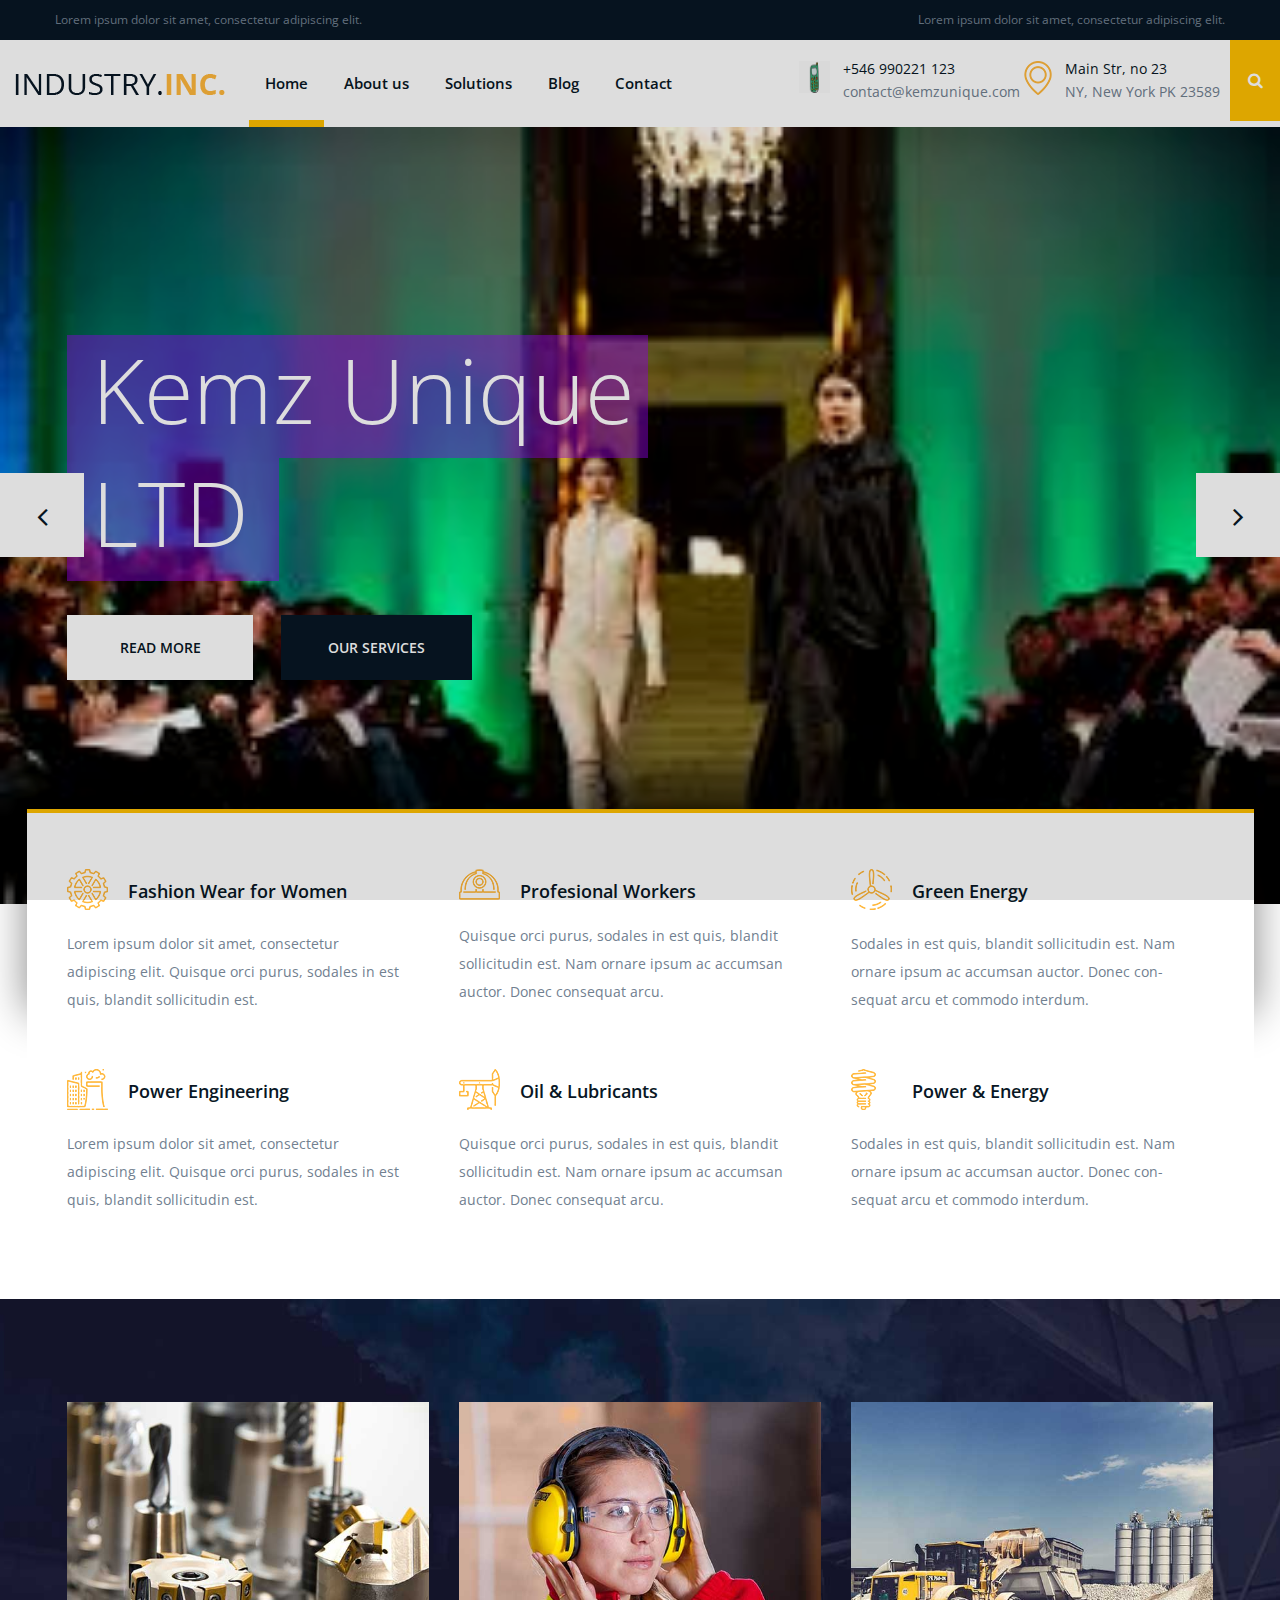
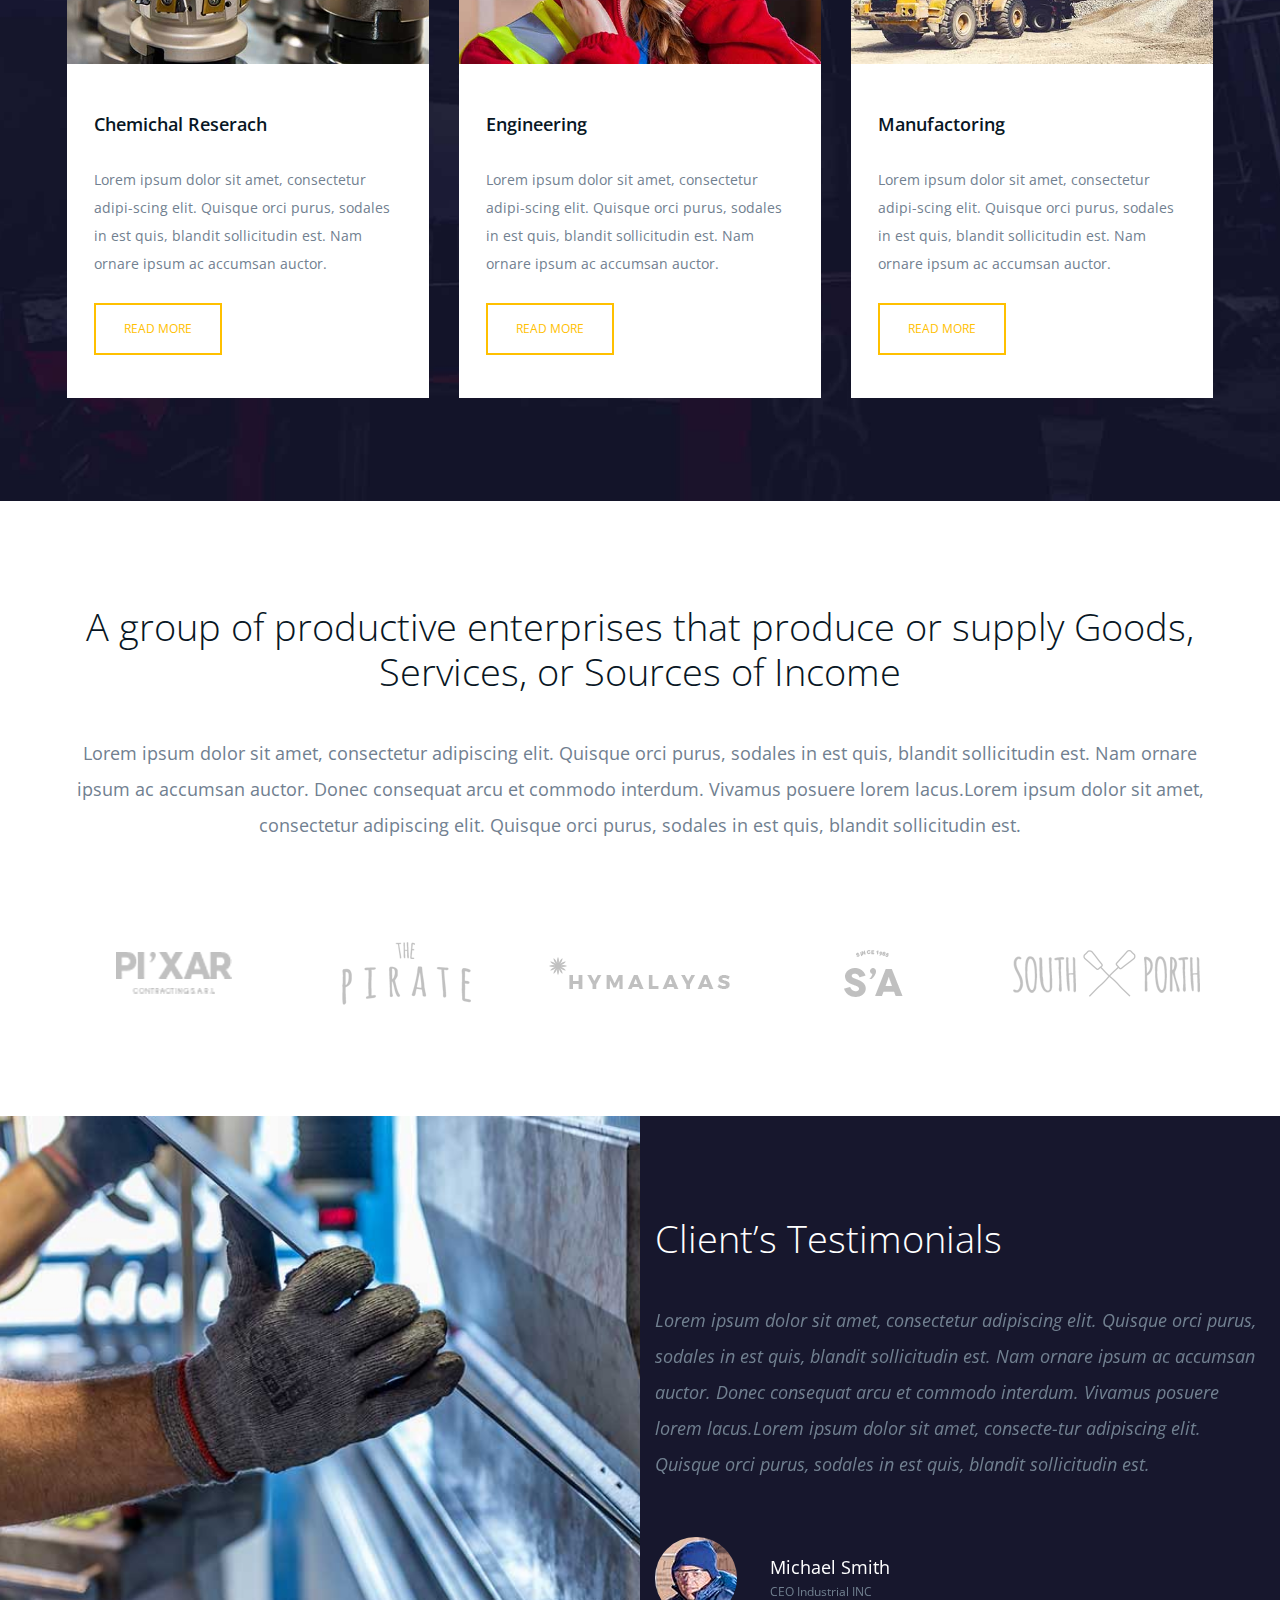
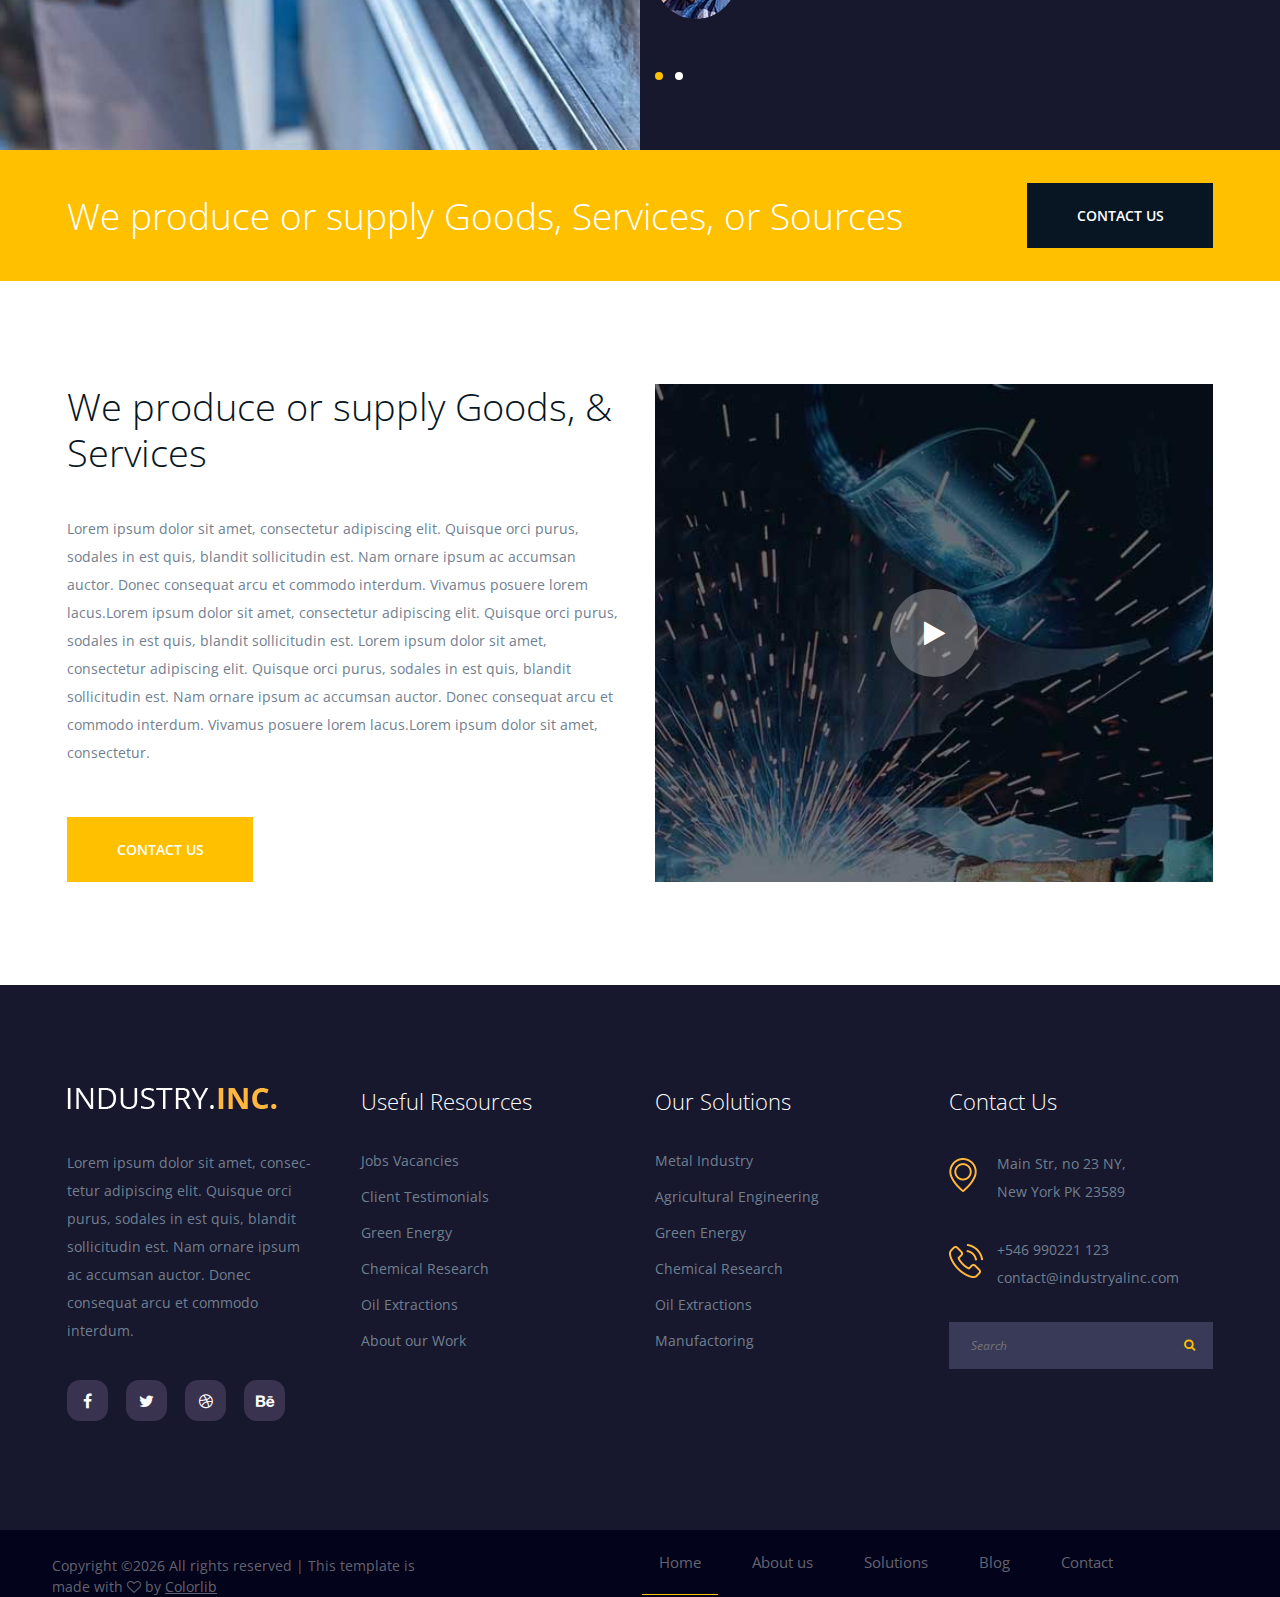
==== index.html @ 71f3b725 "Add files via upload" ====
<!DOCTYPE html>
<html lang="zxx">
<head>
	<title>Industry.INC | HTML Template</title>
	<meta charset="UTF-8">
	<meta name="description" content="Industry.INC HTML Template">
	<meta name="keywords" content="industry, html">
	<meta name="viewport" content="width=device-width, initial-scale=1.0">

	<!-- Favicon -->
	<link href="img/favicon.ico" rel="shortcut icon"/>

	<!-- Google font -->
	<link href="https://fonts.googleapis.com/css?family=Open+Sans:300,300i,400,400i,600,600i,700,700i&display=swap" rel="stylesheet">

	<!-- Stylesheets -->
	<link rel="stylesheet" href="css/bootstrap.min.css"/>
	<link rel="stylesheet" href="css/font-awesome.min.css"/>
	<link rel="stylesheet" href="css/magnific-popup.css"/>
	<link rel="stylesheet" href="css/slicknav.min.css"/>
	<link rel="stylesheet" href="css/owl.carousel.min.css"/>

	<!-- Main Stylesheets -->
	<link rel="stylesheet" href="css/style.css"/>


	<!--[if lt IE 9]>
		<script src="https://oss.maxcdn.com/html5shiv/3.7.2/html5shiv.min.js"></script>
		<script src="https://oss.maxcdn.com/respond/1.4.2/respond.min.js"></script>
	<![endif]-->

</head>
<body>
	<!-- Page Preloder -->
	<div id="preloder">
		<div class="loader"></div>
	</div>

	<!-- Header section  -->
	<header class="header-section clearfix">
		<div class="header-top">
			<div class="container-fluid">
				<div class="row">
					<div class="col-md-6">
						<p>Lorem ipsum dolor sit amet, consectetur adipiscing elit.</p>
					</div>
					<div class="col-md-6 text-md-right">
						<p>Lorem ipsum dolor sit amet, consectetur adipiscing elit.</p>
					</div>
				</div>
			</div>
		</div>
		<div class="site-navbar">
			<!-- Logo -->
			<a href="index.html" class="site-logo">
				<img src="img/logo.png" alt="">
			</a>
			<div class="header-right">
				<div class="header-info-box">
					<div class="hib-icon">
						<img src="img/icons/Picture3.png" alt="" class="">
					</div>
					<div class="hib-text">
						<h6>+546 990221 123</h6>
						<p>contact@kemzunique.com</p>
					</div>
				</div>
				<div class="header-info-box">
					<div class="hib-icon">
						<img src="img/icons/map-marker.png" alt="" class="">
					</div>
					<div class="hib-text">
						<h6>Main Str, no 23</h6>
						<p>NY, New York PK 23589</p>
					</div>
				</div>
				<button class="search-switch"><i class="fa fa-search"></i></button>
			</div>
			<!-- Menu -->
			<nav class="site-nav-menu">
				<ul>
					<li class="active"><a href="index.html">Home</a></li>
					<li><a href="about.html">About us</a></li>
					<li><a href="solutions.html">Solutions</a>
						<ul class="sub-menu">
							<li><a href="elements.html">Elements</a></li>
						</ul>
					</li>
					<li><a href="blog.html">Blog</a></li>
					<li><a href="contact.html">Contact</a></li>
				</ul>
			</nav>

		</div>
	</header>
	<!-- Header section end  -->

	<!-- Hero section  -->
	<section class="hero-section">
		<div class="hero-slider owl-carousel">
			<div class="hero-item set-bg" data-setbg="img/hero-slider/Cat-Walk.jpg">
				<div class="container">
					<div class="row">
						<div class="col-xl-8">
							<h2><span>Kemz</span><span>Unique</span><span>LTD</span></h2>
							<a href="#" class="site-btn sb-white mr-4 mb-3">Read More</a>
							<a href="#" class="site-btn sb-dark">our Services</a>
						</div>
					</div>
				</div>
			</div>
			<div class="hero-item set-bg" data-setbg="img/hero-slider/Cat-Walk.jpg">
				<div class="container">
					<div class="row">
						<div class="col-xl-8">
							<h2><span>Fashionability</span><span>Made</span><span>Affordable</span></h2>
							<a href="#" class="site-btn sb-white mr-4 mb-3">Read More</a>
							<a href="#" class="site-btn sb-dark">our Services</a>
						</div>
					</div>
				</div>
			</div>
		</div>
	</section>
	<!-- Hero section end  -->

	<!-- Services section  -->
	<section class="services-section">
		<div class="services-warp">
			<div class="container">
				<div class="row">
					<div class="col-lg-4 col-md-6">
						<div class="service-item">
							<div class="si-head">
								<div class="si-icon">
									<img src="img/icons/cogwheel.png" alt="">
								</div>
								<h5>Fashion Wear for Women</h5>
							</div>
							<p>Lorem ipsum dolor sit amet, consectetur adipiscing elit. Quisque orci purus, sodales in est quis, blandit sollicitudin est. </p>
						</div>
					</div>
					<div class="col-lg-4 col-md-6">
						<div class="service-item">
							<div class="si-head">
								<div class="si-icon">
									<img src="img/icons/helmet.png" alt="">
								</div>
								<h5>Profesional Workers</h5>
							</div>
							<p>Quisque orci purus, sodales in est quis, blandit sollicitudin est. Nam ornare ipsum ac accumsan auctor. Donec consequat arcu.</p>
						</div>
					</div>
					<div class="col-lg-4 col-md-6">
						<div class="service-item">
							<div class="si-head">
								<div class="si-icon">
									<img src="img/icons/wind-engine.png" alt="">
								</div>
								<h5>Green Energy</h5>
							</div>
							<p>Sodales in est quis, blandit sollicitudin est. Nam ornare ipsum ac accumsan auctor. Donec con-sequat arcu et commodo interdum. </p>
						</div>
					</div>
					<div class="col-lg-4 col-md-6">
						<div class="service-item">
							<div class="si-head">
								<div class="si-icon">
									<img src="img/icons/pollution.png" alt="">
								</div>
								<h5>Power Engineering</h5>
							</div>
							<p>Lorem ipsum dolor sit amet, consectetur adipiscing elit. Quisque orci purus, sodales in est quis, blandit sollicitudin est. </p>
						</div>
					</div>
					<div class="col-lg-4 col-md-6">
						<div class="service-item">
							<div class="si-head">
								<div class="si-icon">
									<img src="img/icons/pumpjack.png" alt="">
								</div>
								<h5>Oil & Lubricants</h5>
							</div>
							<p>Quisque orci purus, sodales in est quis, blandit sollicitudin est. Nam ornare ipsum ac accumsan auctor. Donec consequat arcu.</p>
						</div>
					</div>
					<div class="col-lg-4 col-md-6">
						<div class="service-item">
							<div class="si-head">
								<div class="si-icon">
									<img src="img/icons/light-bulb.png" alt="">
								</div>
								<h5>Power & Energy</h5>
							</div>
							<p>Sodales in est quis, blandit sollicitudin est. Nam ornare ipsum ac accumsan auctor. Donec con-sequat arcu et commodo interdum. </p>
						</div>
					</div>
				</div>
			</div>
		</div>
	</section>
	<!-- Services section end  -->

	<!-- Features section   -->
	<section class="features-section spad set-bg" data-setbg="img/features-bg.jpg">
		<div class="container">
			<div class="row">
				<div class="col-lg-4 col-md-6">
					<div class="feature-box">
						<img src="img/features/1.jpg" alt="">
						<div class="fb-text">
							<h5>Chemichal Reserach</h5>
							<p>Lorem ipsum dolor sit amet, consectetur adipi-scing elit. Quisque orci purus, sodales in est quis, blandit sollicitudin est. Nam ornare ipsum ac accumsan auctor. </p>
							<a href="" class="fb-more-btn">Read More</a>
						</div>
					</div>
				</div>
				<div class="col-lg-4 col-md-6">
					<div class="feature-box">
						<img src="img/features/2.jpg" alt="">
						<div class="fb-text">
							<h5>Engineering</h5>
							<p>Lorem ipsum dolor sit amet, consectetur adipi-scing elit. Quisque orci purus, sodales in est quis, blandit sollicitudin est. Nam ornare ipsum ac accumsan auctor. </p>
							<a href="" class="fb-more-btn">Read More</a>
						</div>
					</div>
				</div>
				<div class="col-lg-4 col-md-12">
					<div class="feature-box">
						<img src="img/features/3.jpg" alt="">
						<div class="fb-text">
							<h5>Manufactoring</h5>
							<p>Lorem ipsum dolor sit amet, consectetur adipi-scing elit. Quisque orci purus, sodales in est quis, blandit sollicitudin est. Nam ornare ipsum ac accumsan auctor. </p>
							<a href="" class="fb-more-btn">Read More</a>
						</div>
					</div>
				</div>
			</div>
		</div>
	</section>
	<!-- Features section end  -->


	<!-- Clients section  -->
	<section class="clients-section spad">
		<div class="container">
			<div class="client-text">
				<h2>A group of productive enterprises that produce or supply Goods, Services, or Sources of Income</h2>
				<p>Lorem ipsum dolor sit amet, consectetur adipiscing elit. Quisque orci purus, sodales in est quis, blandit sollicitudin est. Nam ornare ipsum ac accumsan auctor. Donec consequat arcu et commodo interdum. Vivamus posuere lorem lacus.Lorem ipsum dolor sit amet, consectetur adipiscing elit. Quisque orci purus, sodales in est quis, blandit sollicitudin est.</p>
			</div>
			<div id="client-carousel" class="client-slider owl-carousel">
				<div class="single-brand">
					<a href="#">
						<img src="img/clients/1.png" alt="">
					</a>
				</div>
				<div class="single-brand">
					<a href="#">
						<img src="img/clients/2.png" alt="">
					</a>
				</div>
				<div class="single-brand">
					<a href="#">
						<img src="img/clients/3.png" alt="">
					</a>
				</div>
				<div class="single-brand">
					<a href="#">
						<img src="img/clients/4.png" alt="">
					</a>
				</div>
				<div class="single-brand">
					<a href="#">
						<img src="img/clients/5.png" alt="">
					</a>
				</div>
			</div>
		</div>
	</section>
	<!-- Clients section end  -->


	<!-- Testimonial section -->
	<section class="testimonial-section">
		<div class="container-fluid">
			<div class="row">
				<div class="col-lg-6 p-0">
					<div class="testimonial-bg set-bg" data-setbg="img/testimonial-bg.jpg"></div>
				</div>
				<div class="col-lg-6 p-0">
					<div class="testimonial-box">
						<div class="testi-box-warp">
							<h2>Client’s Testimonials</h2>
							<div class="testimonial-slider owl-carousel">
								<div class="testimonial">
									<p>Lorem ipsum dolor sit amet, consectetur adipiscing elit. Quisque orci purus, sodales in est quis, blandit sollicitudin est. Nam ornare ipsum ac accumsan auctor. Donec consequat arcu et commodo interdum. Vivamus posuere lorem lacus.Lorem ipsum dolor sit amet, consecte-tur adipiscing elit. Quisque orci purus, sodales in est quis, blandit sollicitudin est.</p>
									<img src="img/testimonial-thumb.jpg" alt="" class="testi-thumb">
									<div class="testi-info">
										<h5>Michael Smith</h5>
										<span>CEO Industrial INC</span>
									</div>
								</div>
								<div class="testimonial">
									<p>Lorem ipsum dolor sit amet, consectetur adipiscing elit. Quisque orci purus, sodales in est quis, blandit sollicitudin est. Nam ornare ipsum ac accumsan auctor. Donec consequat arcu et commodo interdum. Vivamus posuere lorem lacus.Lorem ipsum dolor sit amet, consecte-tur adipiscing elit. Quisque orci purus, sodales in est quis, blandit sollicitudin est.</p>
									<img src="img/testimonial-thumb.jpg" alt="" class="testi-thumb">
									<div class="testi-info">
										<h5>Michael Smith</h5>
										<span>CEO Industrial INC</span>
									</div>
								</div>
							</div>
						</div>
					</div>
				</div>
			</div>
		</div>
	</section>
	<!-- Testimonial section end  -->


	<!-- Call to action section  -->
	<section class="cta-section">
		<div class="container">
			<div class="row">
				<div class="col-lg-9 d-flex align-items-center">
					<h2>We produce or supply Goods, Services, or Sources</h2>
				</div>
				<div class="col-lg-3 text-lg-right" >
					<a href="#" class="site-btn sb-dark">contact us</a>
				</div>
			</div>
		</div>
	</section>
	<!-- Call to action section end  -->

	<!-- Video section  -->
	<section class="video-section spad" >
		<div class="container">
			<div class="row">
				<div class="col-lg-6">
					<div class="video-text">
						<h2>We produce or supply Goods, & Services</h2>
						<p>Lorem ipsum dolor sit amet, consectetur adipiscing elit. Quisque orci purus, sodales in est quis, blandit sollicitudin est. Nam ornare ipsum ac accumsan auctor. Donec consequat arcu et commodo interdum. Vivamus posuere lorem lacus.Lorem ipsum dolor sit amet, consectetur adipiscing elit. Quisque orci purus, sodales in est quis, blandit sollicitudin est. Lorem ipsum dolor sit amet, consectetur adipiscing elit. Quisque orci purus, sodales in est quis, blandit sollicitudin est. Nam ornare ipsum ac accumsan auctor. Donec consequat arcu et commodo interdum. Vivamus posuere lorem lacus.Lorem ipsum dolor sit amet, consectetur.</p>
						<a href="#" class="site-btn">contact us</a>
					</div>
				</div>
				<div class="col-lg-6">
					<div class="video-box set-bg" data-setbg="img/video-box.jpg">
						<a href="https://www.youtube.com/watch?v=wbnaHgSttVo" class="video-popup">
							<i class="fa fa-play"></i>
						</a>
					</div>
				</div>
			</div>
		</div>
	</section>
	<!-- Video section end  -->


	<!-- Footer section -->
	<footer class="footer-section spad">
		<div class="container">
			<div class="row">
				<div class="col-lg-3 col-md-6">
					<div class="footer-widget about-widget">
						<img src="img/logo-light.png" alt="">
						<p>Lorem ipsum dolor sit amet, consec-tetur adipiscing elit. Quisque orci purus, sodales in est quis, blandit sollicitudin est. Nam ornare ipsum ac accumsan auctor. Donec consequat arcu et commodo interdum. </p>
						<div class="footer-social">
							<a href=""><i class="fa fa-facebook"></i></a>
							<a href=""><i class="fa fa-twitter"></i></a>
							<a href=""><i class="fa fa-dribbble"></i></a>
							<a href=""><i class="fa fa-behance"></i></a>
						</div>
					</div>
				</div>
				<div class="col-lg-3 col-md-6 col-sm-6">
					<div class="footer-widget">
						<h2 class="fw-title">Useful Resources</h2>
						<ul>
							<li><a href="">Jobs Vacancies</a></li>
							<li><a href="">Client Testimonials</a></li>
							<li><a href="">Green  Energy</a></li>
							<li><a href="">Chemical Research</a></li>
							<li><a href="">Oil Extractions</a></li>
							<li><a href="">About our Work</a></li>
						</ul>
					</div>
				</div>
				<div class="col-lg-3 col-md-6 col-sm-6">
					<div class="footer-widget">
						<h2 class="fw-title">Our Solutions</h2>
						<ul>
							<li><a href="">Metal Industry</a></li>
							<li><a href="">Agricultural Engineering</a></li>
							<li><a href="">Green  Energy</a></li>
							<li><a href="">Chemical Research</a></li>
							<li><a href="">Oil Extractions</a></li>
							<li><a href="">Manufactoring</a></li>
						</ul>
					</div>
				</div>
				<div class="col-lg-3 col-md-6 col-sm-7">
					<div class="footer-widget">
						<h2 class="fw-title">Contact Us</h2>
						<div class="footer-info-box">
							<div class="fib-icon">
								<img src="img/icons/map-marker.png" alt="" class="">
							</div>
							<div class="fib-text">
								<p>Main Str, no 23 NY,<br>New York PK 23589</p>
							</div>
						</div>
						<div class="footer-info-box">
							<div class="fib-icon">
								<img src="img/icons/phone.png" alt="" class="">
							</div>
							<div class="fib-text">
								<p>+546 990221 123<br>contact@industryalinc.com</p>
							</div>
						</div>
						<form class="footer-search">
							<input type="text" placeholder="Search">
							<button><i class="fa fa-search"></i></button>
						</form>
					</div>
				</div>
			</div>
		</div>
		<div class="footer-buttom">
			<div class="container">
			<div class="row">
				<div class="col-lg-4 order-2 order-lg-1 p-0">
					<div class="copyright"><!-- Link back to Colorlib can't be removed. Template is licensed under CC BY 3.0. -->
Copyright &copy;<script>document.write(new Date().getFullYear());</script> All rights reserved | This template is made with <i class="fa fa-heart-o" aria-hidden="true"></i> by <a href="https://colorlib.com" target="_blank">Colorlib</a>
<!-- Link back to Colorlib can't be removed. Template is licensed under CC BY 3.0. --></div>
				</div>
				<div class="col-lg-7 order-1 order-lg-2 p-0">
					<ul class="footer-menu">
						<li class="active"><a href="index.html">Home</a></li>
						<li><a href="about.html">About us</a></li>
						<li><a href="solutions.html">Solutions</a></li>
						<li><a href="blog.html">Blog</a></li>
						<li><a href="contact.html">Contact</a></li>
					</ul>
				</div>
			</div>
		</div>
		</div>
	</footer>
	<!-- Footer section end -->

	<!-- Search model -->
	<div class="search-model">
		<div class="h-100 d-flex align-items-center justify-content-center">
			<div class="search-close-switch">+</div>
			<form class="search-model-form">
				<input type="text" id="search-input" placeholder="Search here.....">
			</form>
		</div>
	</div>
	<!-- Search model end -->

	<!--====== Javascripts & Jquery ======-->
	<script src="js/jquery-3.2.1.min.js"></script>
	<script src="js/bootstrap.min.js"></script>
	<script src="js/jquery.slicknav.min.js"></script>
	<script src="js/owl.carousel.min.js"></script>
	<script src="js/circle-progress.min.js"></script>
	<script src="js/jquery.magnific-popup.min.js"></script>
	<script src="js/main.js"></script>

	</body>
</html>
---- css/style.css ----
/* =================================
------------------------------------
  Template Name: Industry.INC
	Description: Industry.INC HTML Template
	Author: colorlib
	Author URI: https://www.colorlib.com/
	Version: 1.0
	Created: colorlib
 ------------------------------------
 ====================================*/


/*----------------------------------------*/
/* Template default CSS
/*----------------------------------------*/

 html,
 body {
   height: 100%;
   font-family: "Open Sans", sans-serif;
   -webkit-font-smoothing: antialiased;
   font-smoothing: antialiased;
 }

 h1,
 h2,
 h3,
 h4,
 h5,
 h6 {
   margin: 0;
   color: #081624;
   font-weight: 600;
 }

 h1 {
   font-size: 70px;
 }

 h2 {
   font-size: 38px;
 }

 h3 {
   font-size: 30px;
 }

 h4 {
   font-size: 24px;
 }

 h5 {
   font-size: 18px;
 }

 h6 {
   font-size: 16px;
 }

 p {
   font-size: 14px;
   color: #718090;
   line-height: 2;
 }

 img {
   max-width: 100%;
 }

 input:focus,
 select:focus,
 button:focus,
 textarea:focus {
   outline: none;
 }

 a:hover,
 a:focus {
   text-decoration: none;
   outline: none;
 }

 ul,
 ol {
   padding: 0;
   margin: 0;
 }

 /*---------------------
 Helper CSS
  -----------------------*/

 .section-title {
   text-align: center;
 }

 .section-title h2 {
   font-size: 36px;
 }

 .set-bg {
   background-repeat: no-repeat;
   background-size: cover;
   background-position: top center;
 }

 .spad {
   padding-top: 103px;
   padding-bottom: 103px;
 }

 .text-white h1,
 .text-white h2,
 .text-white h3,
 .text-white h4,
 .text-white h5,
 .text-white h6,
 .text-white p,
 .text-white span,
 .text-white li,
 .text-white a {
   color: #fff;
 }

 /*---------------------
 Commom elements
  -----------------------*/

 .element {
   margin-bottom: 85px;
 }

 .element:last-child {
   margin-bottom: 0;
 }

 .element .el-title {
   font-weight: 300;
   font-size: 36px;
   margin-bottom: 50px;
 }

 /* buttons */

 .site-btn {
   display: inline-block;
   border: none;
   font-size: 14px;
   font-weight: 600;
   min-width: 186px;
   padding: 23px 47px;
   text-transform: uppercase;
   background: #ffc000;
   color: #fff;
   line-height: normal;
   cursor: pointer;
   text-align: center;
 }

 .site-btn:hover {
   color: #fff;
 }

 .site-btn.sb-dark {
   color: #fff;
   background: #081624;
 }

 .site-btn.sb-light-dark {
   color: #fff;
   background: #304a5f;
 }

 .site-btn.sb-light {
   color: #081624;
   background: #e3f0fa;
 }

 .site-btn.sb-white {
   color: #081624;
   background: #fff;
 }

 /* Preloder */

 #preloder {
   position: fixed;
   width: 100%;
   height: 100%;
   top: 0;
   left: 0;
   z-index: 999999;
   background: #000;
 }

 .loader {
   width: 40px;
   height: 40px;
   position: absolute;
   top: 50%;
   left: 50%;
   margin-top: -13px;
   margin-left: -13px;
   border-radius: 60px;
   animation: loader 0.8s linear infinite;
   -webkit-animation: loader 0.8s linear infinite;
 }

 @keyframes loader {
   0% {
     -webkit-transform: rotate(0deg);
     transform: rotate(0deg);
     border: 4px solid #f44336;
     border-left-color: transparent;
   }
   50% {
     -webkit-transform: rotate(180deg);
     transform: rotate(180deg);
     border: 4px solid #673ab7;
     border-left-color: transparent;
   }
   100% {
     -webkit-transform: rotate(360deg);
     transform: rotate(360deg);
     border: 4px solid #f44336;
     border-left-color: transparent;
   }
 }

 @-webkit-keyframes loader {
   0% {
     -webkit-transform: rotate(0deg);
     border: 4px solid #f44336;
     border-left-color: transparent;
   }
   50% {
     -webkit-transform: rotate(180deg);
     border: 4px solid #673ab7;
     border-left-color: transparent;
   }
   100% {
     -webkit-transform: rotate(360deg);
     border: 4px solid #f44336;
     border-left-color: transparent;
   }
 }

 /* Accordion */

 .accordion-area .panel {
   margin-bottom: 8px;
 }

 .accordion-area .panel-header {
   display: block;
   font-weight: 500;
   position: relative;
   background: #304a5f;
   color: #fff;
   -webkit-transition: all 0.4s ease-out 0s;
   transition: all 0.4s ease-out 0s;
 }

 .accordion-area .panel-header.active .panel-link {
   background: #ffc000;
 }

 .accordion-area .panel-header.active .panel-link.collapsed {
   background: #304a5f;
 }

 .accordion-area .panel-link:after {
   content: "+";
   position: absolute;
   font-size: 20px;
   right: 25px;
   top: 50%;
   color: #fff;
   line-height: 16px;
   margin-top: -8px;
   margin-left: -4px;
 }

 .accordion-area .panel-header.active .panel-link:after {
   content: "-";
   margin-top: -10px;
   color: #fff;
 }

 .accordion-area .panel-header.active .panel-link.collapsed:after {
   content: "+";
   color: #fff;
 }

 .accordion-area .panel-link {
   text-align: left;
   background-color: transparent;
   border: none;
   position: relative;
   width: 100%;
   padding: 16px 40px;
   padding-left: 30px;
   font-size: 20px;
   color: #fff;
   font-weight: 600;
   line-height: 1.35;
   cursor: pointer;
 }

 .accordion-area .panel-body p {
   margin-bottom: 0;
   padding: 25px 0 20px;
 }

 /* Tab */

 .tab-element .nav-tabs {
   border-bottom: none;
   margin-bottom: 15px;
 }

 .tab-element .nav-item {
   margin-right: 10px;
   margin-bottom: 10px;
 }

 .tab-element .nav-tabs .nav-link {
   text-align: left;
   background-color: #304a5f;
   border-radius: 0;
   position: relative;
   width: 100%;
   padding: 18px 38px;
   font-size: 16px;
   color: #fff;
   font-weight: 600;
   line-height: 1.35;
   cursor: pointer;
 }

 .tab-element .nav-tabs .nav-item:last-child {
   margin-right: 0;
 }

 .tab-element .nav-tabs .nav-link.active {
   background: #ffc000;
 }

 .tab-element .tab-pane p {
   margin-bottom: 0;
   line-height: 1.9;
 }

 .circle-progress {
   text-align: center;
   display: block;
   position: relative;
   margin-bottom: 30px;
 }

 .circle-progress canvas {
   -webkit-transform: rotate(90deg);
   transform: rotate(90deg);
 }

 .circle-progress .circle-warp {
   margin-bottom: 5px;
   position: relative;
 }

 .circle-progress h2 {
   position: absolute;
   width: 100%;
   top: 50%;
   margin-top: -20px;
   font-size: 30px;
   font-weight: 300;
   color: #ffc000;
 }

 .search-model {
   display: none;
   position: fixed;
   width: 100%;
   height: 100%;
   left: 0;
   top: 0;
   background: #000;
   z-index: 99999;
 }

 .search-model-form {
   padding: 0 15px;
 }

 .search-model-form input {
   width: 500px;
   font-size: 40px;
   border: none;
   border-bottom: 2px solid #333;
   background: none;
   color: #999;
 }

 .search-close-switch {
   position: absolute;
   width: 50px;
   height: 50px;
   background: #333;
   color: #fff;
   text-align: center;
   border-radius: 50%;
   padding-top: 6px;
   font-size: 26px;
   top: 30px;
   cursor: pointer;
   -webkit-transform: rotate(45deg);
   transform: rotate(45deg);
   font-weight: 300;
 }

 /*------------------
 Header section
  ---------------------*/

 .header-top {
   padding: 14px 40px;
   background: #081624;
 }

 .header-top p {
   margin-bottom: 0;
   color: #718090;
   font-size: 12px;
   line-height: 1;
 }

 .site-logo {
   display: inline-block;
   margin-right: 100px;
   padding-left: 63px;
 }

 .header-right {
   float: right;
   padding-right: 83px;
   position: relative;
 }

 .header-info-box {
   display: inline-block;
   margin-right: 40px;
   padding: 21px 0 15px;
 }

 .header-info-box .hib-icon {
   float: left;
   margin-right: 13px;
 }

 .header-info-box .hib-text {
   overflow: hidden;
 }

 .header-info-box .hib-text h6 {
   font-weight: 400;
   font-size: 14px;
 }

 .header-info-box .hib-text p {
   margin-bottom: 0;
 }

 .search-switch {
   position: absolute;
   right: 0;
   top: 0;
   width: 83px;
   height: 100%;
   max-height: 86px;
   color: #fff;
   font-size: 25px;
   border: none;
   background: #ffc000;
 }

 .search-switch-warp {
   padding-top: 20px;
 }

 .search-switch-warp .search-switch {
   display: block;
   width: 100%;
   position: relative;
   font-size: 16px;
   padding: 10px;
 }

 .site-nav-menu {
   display: -webkit-inline-box;
   display: -ms-inline-flexbox;
   display: inline-flex;
 }

 .site-nav-menu ul {
   list-style: none;
 }

 .site-nav-menu ul li {
   display: inline-block;
   position: relative;
 }

 .site-nav-menu ul li a {
   display: block;
   padding: 32px 16px;
   margin-right: 35px;
   font-size: 15px;
   font-weight: 600;
   color: #081624;
   position: relative;
 }

 .site-nav-menu ul li a:after {
   position: absolute;
   content: "";
   width: 0;
   height: 7px;
   left: 0;
   bottom: 0;
   background: #ffc000;
   -webkit-transition: all 0.4s;
   transition: all 0.4s;
 }

 .site-nav-menu ul li .sub-menu {
   position: absolute;
   top: 100%;
   left: 0;
   width: 220px;
   background: #fff;
   visibility: hidden;
   opacity: 0;
   margin-top: 50px;
   padding: 15px 0 10px;
   text-align: left;
   -webkit-box-shadow: 0 15px 50px 1px rgba(0, 0, 0, 0.13);
   box-shadow: 0 15px 50px 1px rgba(0, 0, 0, 0.13);
   -webkit-transition: all 0.4s;
   transition: all 0.4s;
 }

 .site-nav-menu ul li .sub-menu li {
   display: block;
 }

 .site-nav-menu ul li .sub-menu li a {
   padding: 8px 25px;
   text-transform: none;
   margin-right: 0;
 }

 .site-nav-menu ul li .sub-menu li a:hover {
   color: #ffc000;
 }

 .site-nav-menu ul li .sub-menu li a:after {
   display: none;
 }

 .site-nav-menu ul li:hover a:after {
   width: 100%;
 }

 .site-nav-menu ul li:hover .sub-menu {
   visibility: visible;
   opacity: 1;
   margin-top: 0;
   z-index: 99;
 }

 .site-nav-menu ul li.active a:after {
   width: 100%;
 }

 .slicknav_menu {
   display: none;
 }

 /* ----------------
  Hero Section
  ---------------------*/

 .hero-slider .owl-nav button.owl-prev,
 .hero-slider .owl-nav button.owl-next {
   position: absolute;
   width: 84px;
   height: 84px;
   top: calc( 50% - 42px);
   left: 0;
   font-size: 30px;
   color: #081624;
   background: #fff;
   -webkit-transition: all 0.4s;
   transition: all 0.4s;
 }

 .hero-slider .owl-nav button.owl-prev:hover,
 .hero-slider .owl-nav button.owl-next:hover {
   color: #fff;
   background: #ffc000;
 }

 .hero-slider .owl-nav button.owl-next {
   left: auto;
   right: 0;
 }

 .hero-item {
   height: 777px;
   display: -webkit-box;
   display: -ms-flexbox;
   display: flex;
   -webkit-box-align: center;
   -ms-flex-align: center;
   align-items: center;
 }

 .hero-item h2 {
   font-size: 90px;
   font-weight: 300;
   color: #fff;
   margin-bottom: 34px;
   opacity: 0;
   top: 50px;
   position: relative;
 }

 .hero-item h2 span {
   padding-left: 25px;
   padding-bottom: 15px;
   display: inline-block;
   background: #9d00ff75;
 }

 .hero-item h2 span:nth-child(1) {
   color: #ffffff;
 }

 .hero-item h2 span:nth-child(2) {
   padding-right: 14px;
 }

 .hero-item h2 span:last-child {
   padding-right: 30px;
 }

 .hero-item .site-btn {
   opacity: 0;
   top: 50px;
   position: relative;
 }

 .hero-slider .owl-item.active .hero-item h2,
 .hero-slider .owl-item.active .hero-item .site-btn {
   top: 0;
   opacity: 1;
 }

 .hero-slider .owl-item.active .hero-item h2 {
   -webkit-transition: all 0.5s ease 0.2s;
   transition: all 0.5s ease 0.2s;
 }

 .hero-slider .owl-item.active .hero-item .site-btn {
   -webkit-transition: all 0.5s ease 0.4s;
   transition: all 0.5s ease 0.4s;
 }

 .hero-slider .owl-item.active .hero-item .site-btn:last-child {
   -webkit-transition: all 0.5s ease 0.6s;
   transition: all 0.5s ease 0.6s;
 }

 /* ----------------
 Service Section
  ---------------------*/

 .services-warp {
   padding-top: 56px;
   padding-bottom: 30px;
   max-width: 1227px;
   margin: -91px auto 0;
   background: #fff;
   position: relative;
   -webkit-box-shadow: 0 0 0 #00000075;
   box-shadow: 0 0 0 #00000075;
   z-index: 99;
 }

 .services-warp:after,
 .services-warp::before {
   position: absolute;
   content: "";
   width: 100%;
   height: 50%;
   top: 0;
   left: 0;
   z-index: -2;
   -webkit-box-shadow: 0 -43px 41px rgba(0, 0, 0, 0.48);
   box-shadow: 0 -43px 41px rgba(0, 0, 0, 0.48);
 }

 .services-warp::before {
   background: #fff;
   height: 100%;
   top: -4px;
   -webkit-box-shadow: 0 0 0 #000;
   box-shadow: 0 0 0 #000;
   border-top: 4px solid #ffc000;
   z-index: -1;
 }

 .service-item {
   margin-bottom: 55px;
   padding-right: 20px;
 }

 .service-item .si-head {
   overflow: hidden;
   margin-bottom: 20px;
 }

 .service-item .si-icon {
   float: left;
   width: 61px;
 }

 .service-item h5 {
   overflow: hidden;
   padding-top: 12px;
 }

 .service-item p {
   margin-bottom: 0;
 }

 /* ----------------
  Features Section
  ---------------------*/

 .features-section {
   padding-bottom: 73px;
 }

 .feature-box {
   margin-bottom: 30px;
 }

 .feature-box .fb-text {
   padding: 50px 27px 43px;
   background: #fff;
 }

 .feature-box img {
   min-width: 100%;
 }

 .feature-box h5 {
   margin-bottom: 30px;
 }

 .feature-box p {
   margin-bottom: 25px;
 }

 .feature-box .fb-more-btn {
   display: inline-block;
   color: #ffc000;
   font-size: 12px;
   text-transform: uppercase;
   border: 2px solid #ffc000;
   padding: 15px;
   min-width: 128px;
   text-align: center;
 }

 .feature-box .fb-more-btn:hover {
   background: #ffc000;
   color: #fff;
 }

 /* ----------------
  Clients Section
  ---------------------*/

 .client-text {
   text-align: center;
   margin-bottom: 90px;
 }

 .client-text h2 {
   font-weight: 300;
   margin-bottom: 40px;
 }

 .client-text p {
   font-size: 18px;
 }

 .client-slider .single-brand {
   display: table;
   height: 80px;
   width: 100%;
 }

 .client-slider .single-brand a {
   display: table-cell;
   vertical-align: middle;
   text-align: center;
 }

 .client-slider .single-brand a img {
   width: auto;
   margin: 0 auto;
   -webkit-filter: grayscale(100%);
   filter: grayscale(100%);
   -webkit-transition: all 0.4s;
   transition: all 0.4s;
 }

 .client-slider .single-brand a:hover img {
   -webkit-filter: grayscale(0%);
   filter: grayscale(0%);
 }

 /* ----------------------
  Testimonial Section
 ------------------------*/

 .testimonial-bg {
   height: 100%;
 }

 .testimonial-box {
   padding: 100px 15px 70px;
   background: #17172d;
 }

 .testimonial-box .testi-box-warp {
   max-width: 740px;
   margin: 0 auto;
 }

 .testimonial-box h2 {
   color: #fff;
   font-weight: 300;
   margin-bottom: 40px;
 }

 .testimonial-slider .owl-dots {
   display: -webkit-box;
   display: -ms-flexbox;
   display: flex;
 }

 .testimonial-slider .owl-dots .owl-dot {
   width: 8px;
   height: 8px;
   border-radius: 15px;
   margin-right: 12px;
   background: #fff;
 }

 .testimonial-slider .owl-dots .owl-dot.active {
   background: #ffc000;
 }

 .testimonial {
   padding-bottom: 70px;
 }

 .testimonial p {
   font-size: 18px;
   font-style: italic;
   margin-bottom: 55px;
 }

 .testimonial .testi-thumb {
   width: 82px !important;
   height: 82px;
   float: left;
   margin-right: 33px;
   border-radius: 50%;
 }

 .testimonial h5 {
   font-weight: 400;
   font-size: 18px;
   color: #fff;
   padding-top: 20px;
 }

 .testimonial span {
   font-size: 12px;
   color: #718090;
 }

 /* ------------------------
  Call to action section
 ------------------------*/

 .cta-section {
   padding: 33px 0;
   background: #ffc000;
 }

 .cta-section h2 {
   color: #fff;
   font-size: 37px;
   font-weight: 300;
 }

 /* ----------------
  Video Section
 ---------------------*/

 .video-text h2 {
   font-weight: 300;
   margin-bottom: 40px;
 }

 .video-text p {
   line-height: 2;
   margin-bottom: 50px;
 }

 .video-box {
   height: 100%;
   display: -webkit-box;
   display: -ms-flexbox;
   display: flex;
   -webkit-box-align: center;
   -ms-flex-align: center;
   align-items: center;
   -webkit-box-pack: center;
   -ms-flex-pack: center;
   justify-content: center;
 }

 .video-box a {
   display: -webkit-box;
   display: -ms-flexbox;
   display: flex;
   width: 88px;
   height: 88px;
   -webkit-box-align: center;
   -ms-flex-align: center;
   align-items: center;
   -webkit-box-pack: center;
   -ms-flex-pack: center;
   justify-content: center;
   font-size: 27px;
   border-radius: 50%;
   color: #fff;
   background: rgba(255, 255, 255, 0.27);
 }

 /* ----------------
  Footer Section
 ---------------------*/

 .footer-section {
   background: #17172d;
   padding-bottom: 0;
 }

 .footer-widget {
   margin-bottom: 40px;
 }

 .footer-widget.about-widget {
   padding-right: 15px;
 }

 .footer-widget.about-widget img {
   margin-bottom: 40px;
 }

 .footer-widget.about-widget p {
   margin-bottom: 35px;
 }

 .footer-widget .fw-title {
   font-size: 22px;
   font-weight: 300;
   color: #fff;
   margin-bottom: 35px;
 }

 .footer-widget ul {
   list-style: none;
   display: inline-block;
 }

 .footer-widget ul li a {
   display: block;
   font-size: 14px;
   color: #718090;
   margin-bottom: 15px;
 }

 .footer-widget .footer-search {
   position: relative;
 }

 .footer-widget .footer-search input {
   width: 100%;
   height: 47px;
   padding-right: 47px;
   padding-left: 22px;
   font-size: 12px;
   color: #718090;
   font-style: italic;
   border: none;
   background: #393958;
 }

 .footer-widget .footer-search button {
   position: absolute;
   width: 47px;
   height: 100%;
   right: 0;
   top: 0;
   color: #ffc000;
   font-size: 12px;
   border: none;
   background: transparent;
 }

 .footer-social a {
   display: -webkit-inline-box;
   display: -ms-inline-flexbox;
   display: inline-flex;
   width: 41px;
   height: 41px;
   color: #fff;
   margin-right: 14px;
   margin-bottom: 14px;
   border-radius: 13px;
   -webkit-box-align: center;
   -ms-flex-align: center;
   align-items: center;
   -webkit-box-pack: center;
   -ms-flex-pack: center;
   justify-content: center;
   background: #39334f;
   -webkit-transition: all 0.4s;
   transition: all 0.4s;
 }

 .footer-social a:hover {
   background: #ffc000;
 }

 .footer-info-box {
   margin-bottom: 30px;
 }

 .footer-info-box .fib-icon {
   float: left;
   width: 48px;
   padding-top: 8px;
 }

 .footer-info-box .fib-text {
   overflow: hidden;
 }

 .footer-info-box .fib-text p {
   margin-bottom: 0;
 }

 .footer-buttom {
   margin-top: 55px;
   background: #03031b;
 }

 .copyright {
   color: #646470;
   font-size: 14px;
   padding-top: 25px;
 }

 .copyright a {
   color: #646470;
   text-decoration: underline;
 }

 .copyright a:hover {
   color: #ffc000;
 }

 .footer-menu {
   list-style: none;
   text-align: right;
 }

 .footer-menu li {
   display: inline-block;
 }

 .footer-menu li a {
   display: block;
   padding: 21px 17px;
   margin-left: 13px;
   font-size: 15px;
   color: #646470;
   position: relative;
 }

 .footer-menu li a:after {
   position: absolute;
   content: "";
   width: 0;
   height: 1px;
   left: 0;
   bottom: 0;
   background: #ffc000;
   -webkit-transition: all 0.4s;
   transition: all 0.4s;
 }

 .footer-menu li:hover a:after,
 .footer-menu li.active a:after {
   width: 100%;
 }

 /* ----------------
 ===================
  Other Pages
 ==================
 -------------------*/

 .page-top-section {
   height: 366px;
   display: -webkit-box;
   display: -ms-flexbox;
   display: flex;
   -webkit-box-align: center;
   -ms-flex-align: center;
   align-items: center;
 }

 .page-top-section h2 {
   font-weight: 300;
   color: #fff;
   margin-bottom: 25px;
 }

 .page-top-section p {
   color: #fff;
   margin-bottom: 35px;
 }

 /* ---------------
  About Page
 ------------------*/

 .about-text h2 {
   font-weight: 300;
   margin-bottom: 30px;
 }

 .about-text p {
   line-height: 2.2;
   margin-bottom: 35px;
 }

 .about-text .sign {
   float: left;
   margin-right: 33px;
 }

 .about-text .sign-info {
   padding-top: 20px;
 }

 .about-text .sign-info h5 {
   font-size: 18px;
 }

 .about-text .sign-info span {
   font-size: 14px;
   color: #ffc000;
 }

 .milestones-section {
   padding-top: 135px;
   padding-bottom: 105px;
 }

 .milestones-section .milestone-text span {
   color: #fff;
 }

 .milestone {
   display: -webkit-box;
   display: -ms-flexbox;
   display: flex;
   margin-bottom: 40px;
 }

 .milestone-icon {
   display: -webkit-box;
   display: -ms-flexbox;
   display: flex;
   -webkit-box-align: end;
   -ms-flex-align: end;
   align-items: flex-end;
   width: 81px;
   padding-bottom: 5px;
 }

 .milestone-text {
   overflow: hidden;
 }

 .milestone-text span {
   font-size: 18px;
   font-weight: 600;
   color: #081624;
 }

 .milestone-text h2 {
   font-size: 60px;
   font-weight: 300;
   line-height: 0.9;
   margin-bottom: 5px;
   color: #ffc000;
 }

 .milestone-text p {
   color: #718090;
   margin-bottom: 0;
 }

 .team-text {
   text-align: center;
   margin-bottom: 45px;
 }

 .team-text h2 {
   font-weight: 300;
   margin-bottom: 40px;
 }

 .team-text p {
   font-size: 18px;
   line-height: 2;
 }

 .team-member {
   margin-top: 35px;
   position: relative;
   -webkit-transition: all 0.3s;
   transition: all 0.3s;
   -webkit-box-shadow: 0 0 200px rgba(0, 0, 0, 0);
   box-shadow: 0 0 200px rgba(0, 0, 0, 0);
 }

 .team-member:after {
   position: absolute;
   content: "";
   width: 100%;
   height: 100%;
   left: 0;
   top: 0;
   border: 2px solid #e3f0fa;
   opacity: 1;
   -webkit-transition: all 0.3s;
   transition: all 0.3s;
 }

 .team-member img {
   position: relative;
   z-index: 2;
 }

 .team-member .member-info {
   position: relative;
   text-align: center;
   padding: 40px 20px 47px;
   z-index: 3;
 }

 .team-member .member-info h3 {
   font-size: 20px;
 }

 .team-member .member-info p {
   margin-bottom: 20px;
 }

 .team-member .member-info .site-btn {
   min-width: 127px;
 }

 .team-member:hover {
   -webkit-box-shadow: 0 26px 49px rgba(0, 0, 0, 0.17);
   box-shadow: 0 26px 49px rgba(0, 0, 0, 0.17);
 }

 .team-member:hover:after {
   opacity: 0;
 }

 /* -----------------
  Solutions Page
 --------------------*/

 .services-2-section {
   padding-bottom: 50px;
 }

 .service-text {
   text-align: center;
 }

 .service-text h2 {
   font-weight: 300;
   line-height: 1.3;
   margin-bottom: 60px;
 }

 .reserch-section {
   background: #0e2b43;
 }

 .reserch-tab-menu {
   display: block;
   border-bottom: none;
 }

 .reserch-tab-menu li.nav-item {
   display: block;
 }

 .reserch-tab-menu li.nav-item a.nav-link {
   display: block;
   padding: 15px 29px;
   margin-bottom: 8px;
   border: none;
   color: #fff;
   font-size: 20px;
   line-height: 1.45;
   border-radius: 0;
   background: #304a5f;
 }

 .reserch-tab-menu li.nav-item a.nav-link.active {
   background: #ffc000;
 }

 .reserch-tab {
   margin-bottom: 70px;
 }

 .reserch-tab h2 {
   font-weight: 300;
   color: #fff;
   margin-bottom: 35px;
 }

 .reserch-tab p {
   margin-bottom: 30px;
 }

 .reserch-text {
   margin-bottom: 60px;
 }

 .reserch-text h5 {
   font-size: 20px;
   color: #fff;
   margin-bottom: 50px;
 }

 .reserch-info-warp {
   padding-top: 36px;
 }

 .reserch-info-warp .info-box {
   margin-top: 36px;
 }

 .info-box {
   background: #304a5f;
   padding: 60px 39px 58px;
   margin-bottom: 33px;
 }

 .info-box h3 {
   font-size: 22px;
   font-weight: 300;
   color: #fff;
   margin-bottom: 25px;
 }

 .info-box p {
   margin-bottom: 50px;
 }

 .info-box .footer-info-box {
   margin-bottom: 39px;
 }

 .info-box a {
   font-size: 14px;
   color: #ffc000;
   text-decoration: underline;
 }

 .circle-progress-warp .circle-progress {
   padding-top: 70px;
 }

 .single-progress-item {
   margin-top: 20px;
   position: relative;
 }

 .single-progress-item:last-child {
   margin-bottom: 0;
 }

 .single-progress-item p {
   padding-top: 20px;
   color: #fff;
 }

 .progress-bar-style {
   display: block;
   height: 6px;
   position: relative;
   width: 100%;
   background: #304a5f;
 }

 .progress-bar-style .bar-inner {
   position: absolute;
   height: 100%;
   left: 0;
   top: 0;
   background: #ffc000;
 }

 .progress-bar-style .bar-inner span {
   position: absolute;
   width: 54px;
   height: 40px;
   right: 0;
   top: 22px;
   padding-top: 8px;
   color: #fff;
   font-weight: 400;
   font-size: 14px;
   text-align: center;
 }

 /* ----------------
  Blog Page
 ---------------------*/

 .sb-widget {
   margin-bottom: 58px;
 }

 .sb-widget .sb-title {
   font-size: 20px;
   padding-top: 17px;
   margin-bottom: 45px;
   position: relative;
   font-weight: 600;
 }

 .sb-widget .sb-title::before {
   position: absolute;
   content: "";
   width: 65px;
   height: 6px;
   left: 0;
   top: 0;
   background: #ffc000;
   -webkit-transition: all 0.4s;
   transition: all 0.4s;
 }

 .sb-widget ul {
   list-style: none;
 }

 .sb-widget ul li a {
   display: block;
   padding: 10px 0 14px;
   color: #718090;
   font-size: 14px;
   border-bottom: 1px solid #e3f0fa;
   -webkit-transition: all 0.3s;
   transition: all 0.3s;
 }

 .sb-widget ul li a:hover {
   color: #ffc000;
   border-bottom: 1px solid #ffc000;
 }

 .sb-widget .sb-search {
   position: relative;
 }

 .sb-widget .sb-search input {
   width: 100%;
   height: 47px;
   padding-right: 47px;
   padding-left: 22px;
   font-size: 12px;
   color: #718090;
   font-style: italic;
   border: none;
   background: #f7fafd;
 }

 .sb-widget .sb-search button {
   position: absolute;
   width: 47px;
   height: 100%;
   right: 0;
   top: 0;
   color: #ffc000;
   font-size: 12px;
   border: none;
   background: transparent;
 }

 .recent-post .rp-item {
   overflow: hidden;
   padding-bottom: 22px;
   margin-bottom: 23px;
   border-bottom: 1px solid #e3f0fa;
 }

 .recent-post .rp-item img {
   float: left;
   margin-right: 12px;
 }

 .recent-post .rp-item .rp-text {
   overflow: hidden;
   padding-top: 2px;
 }

 .recent-post .rp-item p {
   margin-bottom: 0;
 }

 .recent-post .rp-item .rp-date {
   display: inline-block;
   font-size: 12px;
   color: #fff;
   padding: 4px 13px;
   line-height: 1.3;
   background: #ffc000;
 }

 .blog-post {
   margin-bottom: 75px;
 }

 .blog-post .blog-thumb {
   height: 331px;
   padding-top: 15px;
   margin-bottom: 20px;
 }

 .blog-post .blog-date {
   display: inline-block;
   padding: 12px 27px;
   color: #fff;
   font-size: 14px;
   background: #17172d;
 }

 .blog-post .blog-metas {
   padding-bottom: 8px;
   margin-bottom: 20px;
   border-bottom: 1px solid #e3f0fa;
 }

 .blog-post .blog-meta {
   display: inline-block;
   font-size: 12px;
   color: #718090;
   padding-left: 22px;
   position: relative;
   padding-right: 12px;
   margin-right: 6px;
   margin-bottom: 10px;
 }

 .blog-post .blog-meta:last-child {
   margin-right: 0;
   padding-right: 0;
 }

 .blog-post .blog-meta:last-child::before {
   display: none;
 }

 .blog-post .blog-meta::before {
   position: absolute;
   content: "/";
   top: 0;
   right: 0;
   font-size: 12px;
   color: #718090;
 }

 .blog-post .blog-meta:after {
   position: absolute;
   content: "";
   width: 18px;
   height: 18px;
   left: 0;
   top: 0;
   background-image: url("../img/blog/blog-icons.png");
   background-repeat: no-repeat;
   background-size: auto;
 }

 .blog-post .blog-meta.meta-author:after {
   background-position: center left -2px;
 }

 .blog-post .blog-meta.meta-cata:after {
   background-position: center left -24px;
 }

 .blog-post .blog-meta.meta-comment:after {
   background-position: center left -48px;
 }

 .blog-post .blog-meta a {
   color: #718090;
 }

 .blog-post h2 {
   font-weight: 300;
   font-size: 36px;
   margin-bottom: 30px;
 }

 .blog-post p {
   margin-bottom: 30px;
 }

 .blog-post .read-more {
   min-width: 138px;
 }

 .site-pagination a {
   display: inline-block;
   height: 49px;
   font-size: 14px;
   font-weight: 500;
   color: #081624;
   padding: 13px 0;
   margin-right: -1px;
 }

 .site-pagination a.current {
   color: #fff;
   background: #ffc000;
   padding: 13px 15px;
 }

 .site-pagination a.next {
   color: #718090;
 }

 /* ----------------
  Contact Page
 ---------------------*/

 .map-section {
   position: relative;
   padding: 115px 0 110px;
 }

 .map-section .container {
   position: relative;
   z-index: 5;
 }

 .map-info {
   max-width: 293px;
   padding: 79px 25px 75px;
   background: #ffc000;
   position: relative;
 }

 .map-info::after {
   position: absolute;
   content: "";
   left: 0;
   bottom: -17px;
   border-left: 27px solid #ffc000;
   border-top: 0px solid transparent;
   border-bottom: 17px solid transparent;
 }

 .map-info img {
   margin-bottom: 45px;
 }

 .map-info p {
   color: #fff;
 }

 .map {
   position: absolute;
   width: 100%;
   height: 100%;
   top: 0;
   right: 0;
 }

 .map iframe {
   position: absolute;
   width: 100%;
   height: 100%;
   top: 0;
   right: 0;
 }

 .contact-text h2 {
   font-weight: 300;
   margin-bottom: 35px;
 }

 .contact-text p {
   margin-bottom: 70px;
 }

 .contact-text .header-info-box {
   display: block;
   padding: 0;
   margin-bottom: 30px;
 }

 .contact-form {
   margin-bottom: 10px;
 }

 .contact-form input,
 .contact-form textarea {
   width: 100%;
   height: 54px;
   padding: 20px 25px;
   font-size: 14px;
   font-weight: 500;
   font-style: italic;
   color: #718090;
   border: none;
   border-bottom: 3px solid #e3f0fa;
   margin-bottom: 28px;
   background: #f7fafd;
 }

 .contact-form input:focus,
 .contact-form textarea:focus {
   border-bottom: 3px solid #ffc000;
 }

 .contact-form textarea {
   height: 209px;
 }

 .contact-form .site-btn {
   min-width: 156px;
 }

 /* ----------------
 Responsive
  ---------------------*/

 @media (min-width: 1200px) {
   .container {
     max-width: 1176px;
   }
 }

 @media only screen and (min-width: 1200px) and (max-width: 1595px) {
   .site-logo {
     margin-right: 20px;
     padding-left: 15px;
   }
   .header-right {
     padding-right: 60px;
   }
   .header-info-box {
     margin-right: 0;
   }
   .site-nav-menu ul li a {
     margin-right: 0;
   }
   .search-switch {
     width: 50px;
     font-size: 16px;
   }
 }

 /* Medium screen : 992px. */

 @media only screen and (min-width: 992px) and (max-width: 1199px) {
   .site-navbar {
     text-align: center;
   }
   .site-logo {
     display: block;
     padding-top: 20px;
     padding-left: 0;
     margin-right: 0;
     margin-bottom: 20px;
     text-align: center;
   }
   .header-right {
     padding-right: 50px;
     text-align: center;
     display: inline-block;
     float: none;
   }
   .header-info-box {
     margin-right: 15px;
     padding: 21px 0 0;
   }
   .site-nav-menu {
     display: -webkit-box;
     display: -ms-flexbox;
     display: flex;
     -webkit-box-pack: center;
     -ms-flex-pack: center;
     justify-content: center;
   }
   .search-switch {
     width: 50px;
     font-size: 16px;
     height: 50px;
     border-radius: 50%;
     top: 15px;
   }
   .footer-social a {
     margin-right: 4px;
   }
 }

 /* Tablet :768px. */

 @media only screen and (min-width: 768px) and (max-width: 991px) {
   .site-navbar {
     text-align: center;
   }
   .site-logo {
     display: block;
     padding-top: 20px;
     padding-left: 0;
     margin-right: 0;
     margin-bottom: 20px;
     text-align: center;
   }
   .header-right {
     padding-right: 50px;
     text-align: center;
     display: inline-block;
     float: none;
   }
   .header-info-box {
     margin-right: 15px;
     padding: 21px 0 0;
   }
   .site-nav-menu {
     display: -webkit-box;
     display: -ms-flexbox;
     display: flex;
     -webkit-box-pack: center;
     -ms-flex-pack: center;
     justify-content: center;
   }
   .search-switch {
     width: 50px;
     font-size: 16px;
     height: 50px;
     border-radius: 50%;
     top: 15px;
   }
   .hero-slider .owl-nav button.owl-prev,
   .hero-slider .owl-nav button.owl-next {
     position: absolute;
     width: 60px;
     height: 60px;
     top: calc( 50% - 30px);
     font-size: 18px;
   }
   .hero-item h2 {
     font-size: 60px;
   }
   .video-box {
     height: 500px;
     margin-top: 40px;
   }
   .cta-section {
     text-align: center;
   }
   .cta-section h2 {
     margin-bottom: 30px;
   }
   .footer-buttom {
     padding-top: 30px;
   }
   .footer-menu {
     text-align: center;
   }
   .footer-menu li:first-child a {
     margin-left: 0;
   }
   .copyright {
     text-align: center;
     padding-bottom: 30px;
   }
   .about-text {
     padding-top: 50px;
   }
   .reserch-tab-menu {
     margin-bottom: 30px;
   }
   .sidebar {
     padding-top: 50px;
   }
 }

 /* Large Mobile :480px. */

 @media only screen and (max-width: 767px) {
   .header-top {
     padding: 14px 0;
     text-align: center;
   }
   .header-top p {
     line-height: 1.5;
   }
   .site-navbar {
     text-align: center;
   }
   .site-logo {
     display: block;
     padding-top: 20px;
     padding-left: 0;
     margin-right: 0;
     margin-bottom: 20px;
     text-align: center;
   }
   .header-right {
     display: none;
   }
   .header-info-box {
     margin-right: 15px;
     padding: 21px 0 0;
   }
   .header-info-box .hib-text {
     text-align: left;
   }
   .site-nav-menu {
     display: none;
   }
   .search-switch {
     display: none;
   }
   .slicknav_menu {
     display: block;
     text-align: center;
     background: transparent;
   }
   .slicknav_btn {
     margin: 0 auto 20px;
     background: #081624;
     float: none;
     display: inline-block;
   }
   .slicknav_nav {
     background: #081624;
     text-align: left;
     padding: 8px 5px;
     margin-bottom: 15px;
   }
   .slicknav_nav a:hover,
   .slicknav_nav .slicknav_row:hover {
     background: #25394c;
     color: #fff;
   }
   .hero-item {
     text-align: center;
   }
   .hero-item h2 {
     font-size: 60px;
   }
   .hero-item h2 span:nth-child(1) {
     color: #081624;
     padding-right: 15px;
   }
   .hero-slider .owl-nav button.owl-prev,
   .hero-slider .owl-nav button.owl-next {
     position: absolute;
     width: 40px;
     height: 40px;
     top: calc( 50% - 20px);
     font-size: 14px;
   }
   .video-box {
     height: 500px;
     margin-top: 40px;
   }
   .cta-section {
     text-align: center;
   }
   .cta-section h2 {
     margin-bottom: 30px;
   }
   .footer-buttom {
     padding-top: 30px;
   }
   .footer-menu {
     text-align: center;
   }
   .footer-menu li:first-child a {
     margin-left: 0;
   }
   .copyright {
     text-align: center;
     padding-bottom: 30px;
   }
   .about-text {
     padding-top: 50px;
   }
   .reserch-tab-menu {
     margin-bottom: 30px;
   }
   .circle-progress-warp .circle-progress {
     padding-top: 0;
   }
   .sidebar {
     padding-top: 50px;
   }
   .search-model-form input {
     width: 100%;
   }
 }

 /* Small Mobile :320px. */

 @media only screen and (max-width: 479px) {
   .hero-item h2 {
     font-size: 50px;
   }
   .hero-item h2 span:nth-child(1) {
     color: #081624;
     padding-right: 15px;
   }
   .map-section {
     padding-bottom: 0;
   }
   .map-info {
     max-width: 100%;
   }
   .map {
     position: relative;
     height: 400px;
     margin-top: 70px;
   }
   .footer-menu li a {
     margin-left: 0;
     padding: 13px 10px;
   }
 }
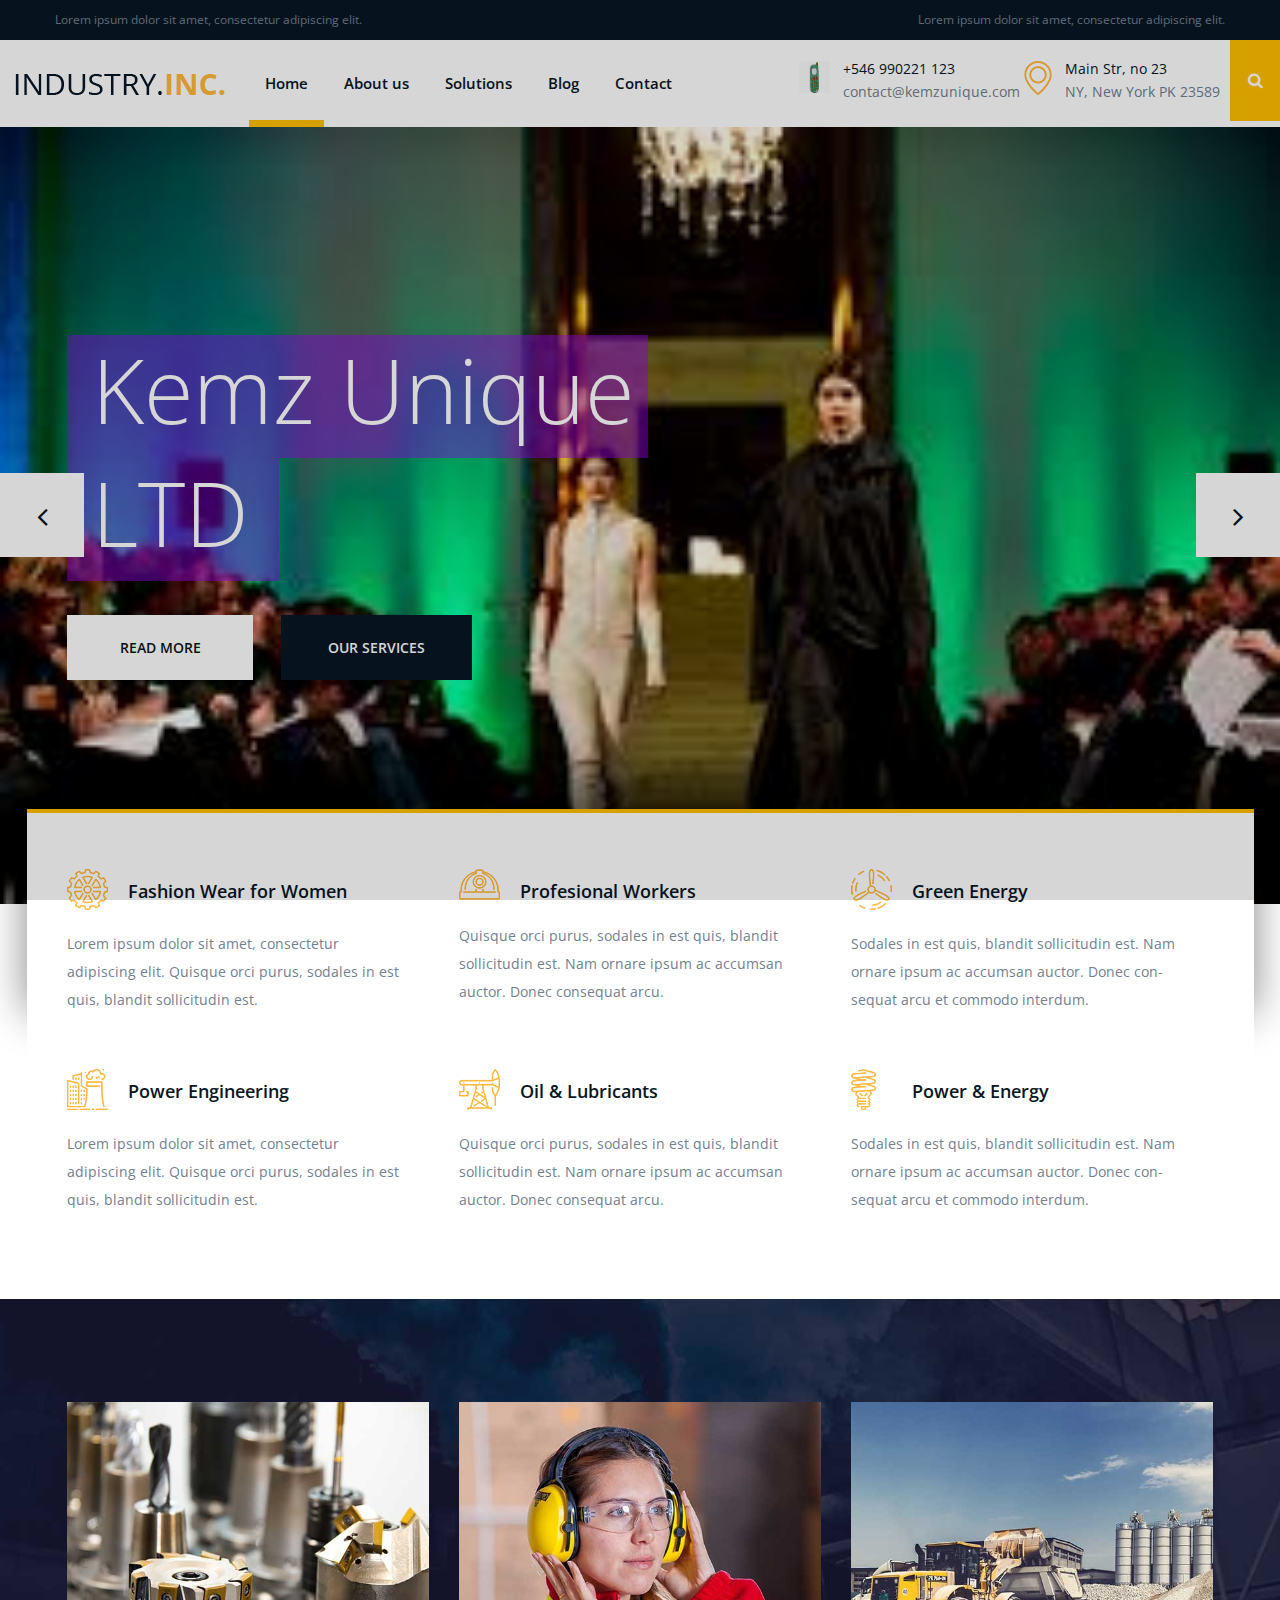
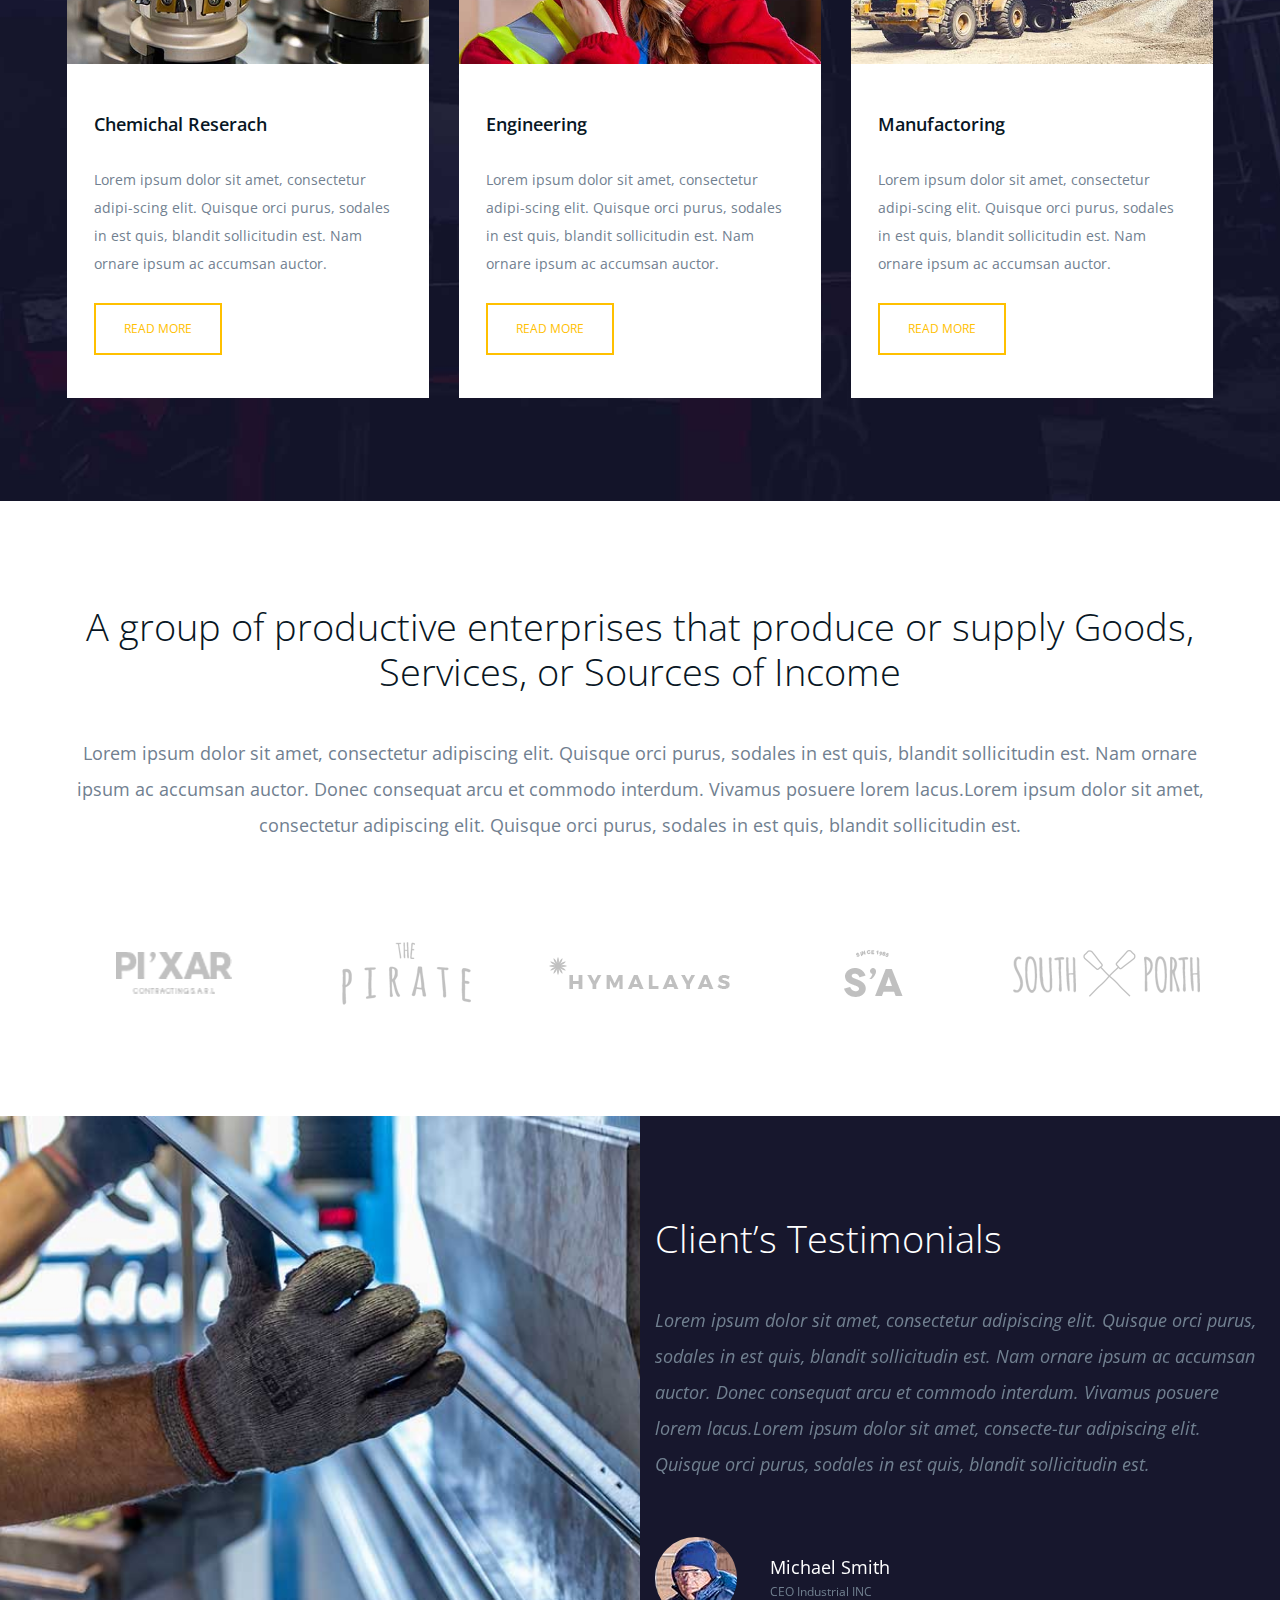
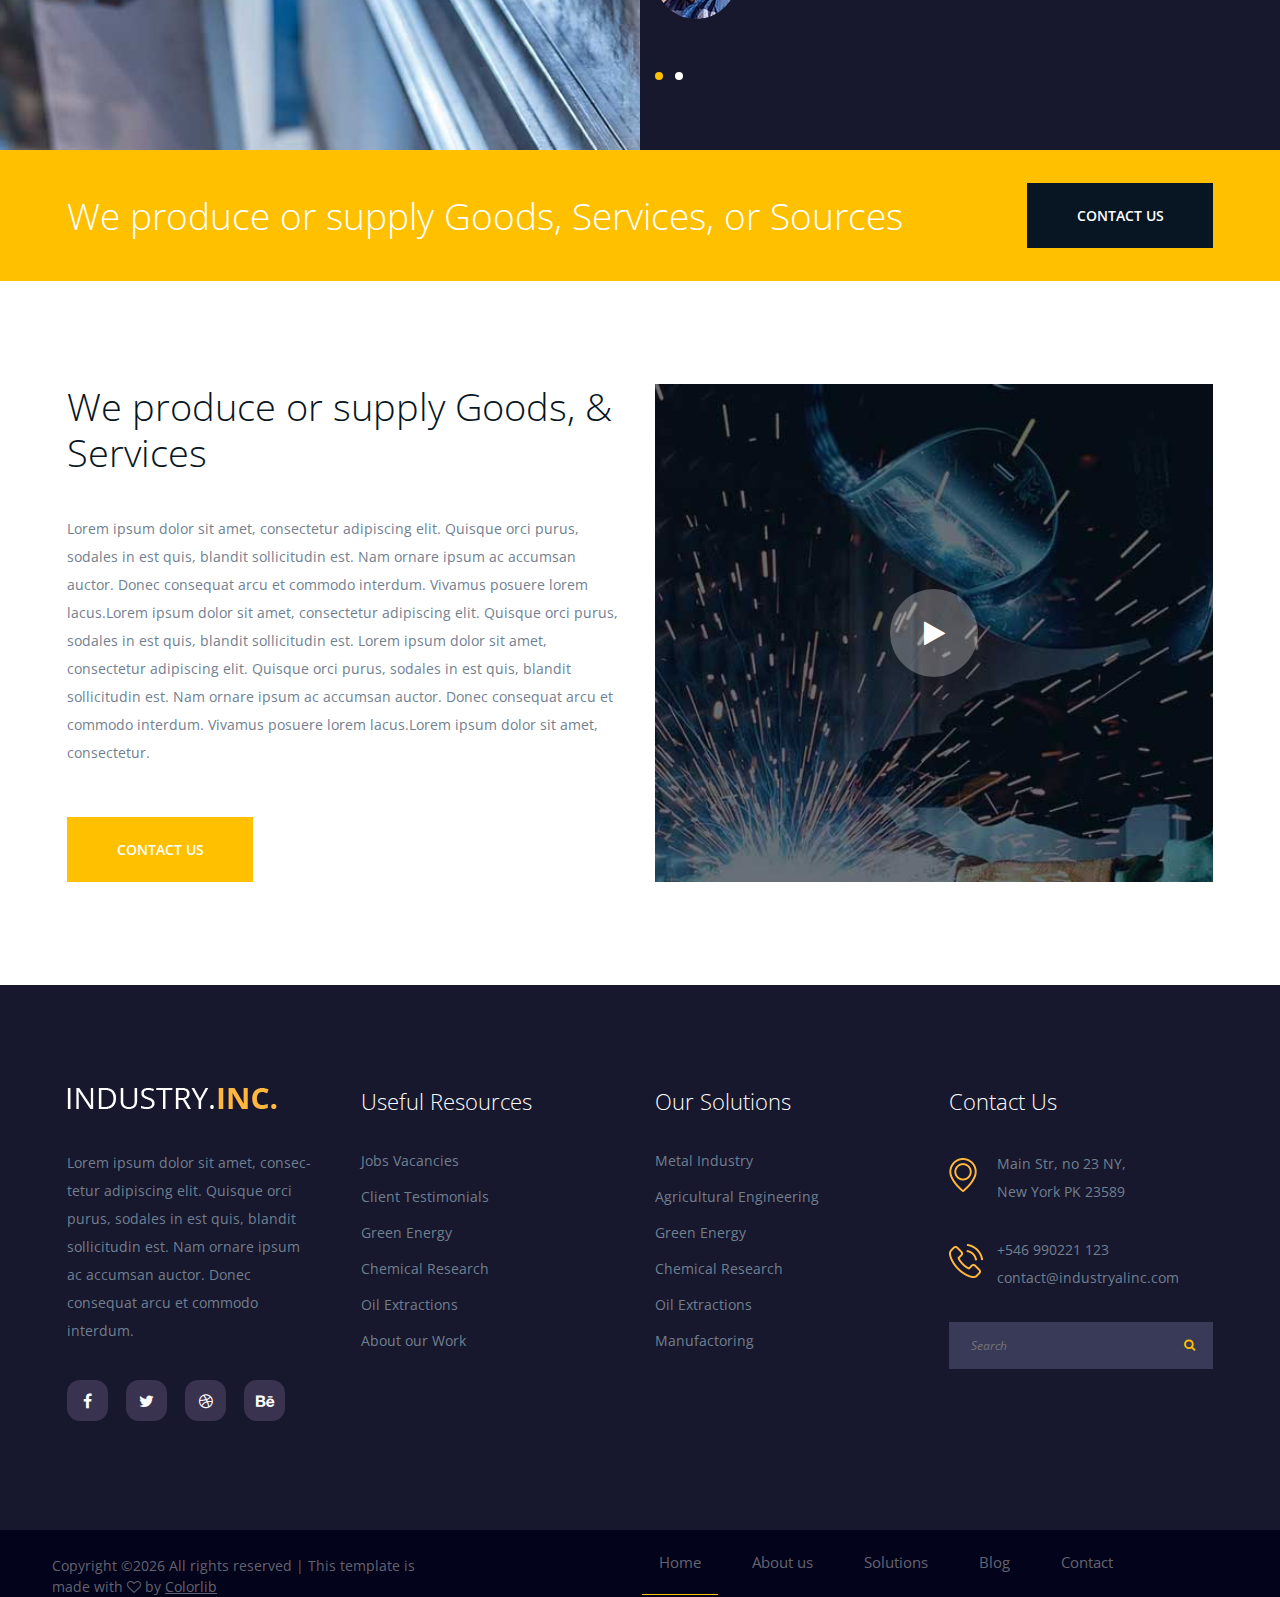
==== commit 05789ad5: "Update index.html" ====
--- a/index.html
+++ b/index.html
@@ -1,7 +1,7 @@
 <!DOCTYPE html>
 <html lang="zxx">
 <head>
-	<title>Industry.INC | HTML Template</title>
+	<title>SAIF site| HTML Template</title>
 	<meta charset="UTF-8">
 	<meta name="description" content="Industry.INC HTML Template">
 	<meta name="keywords" content="industry, html">
